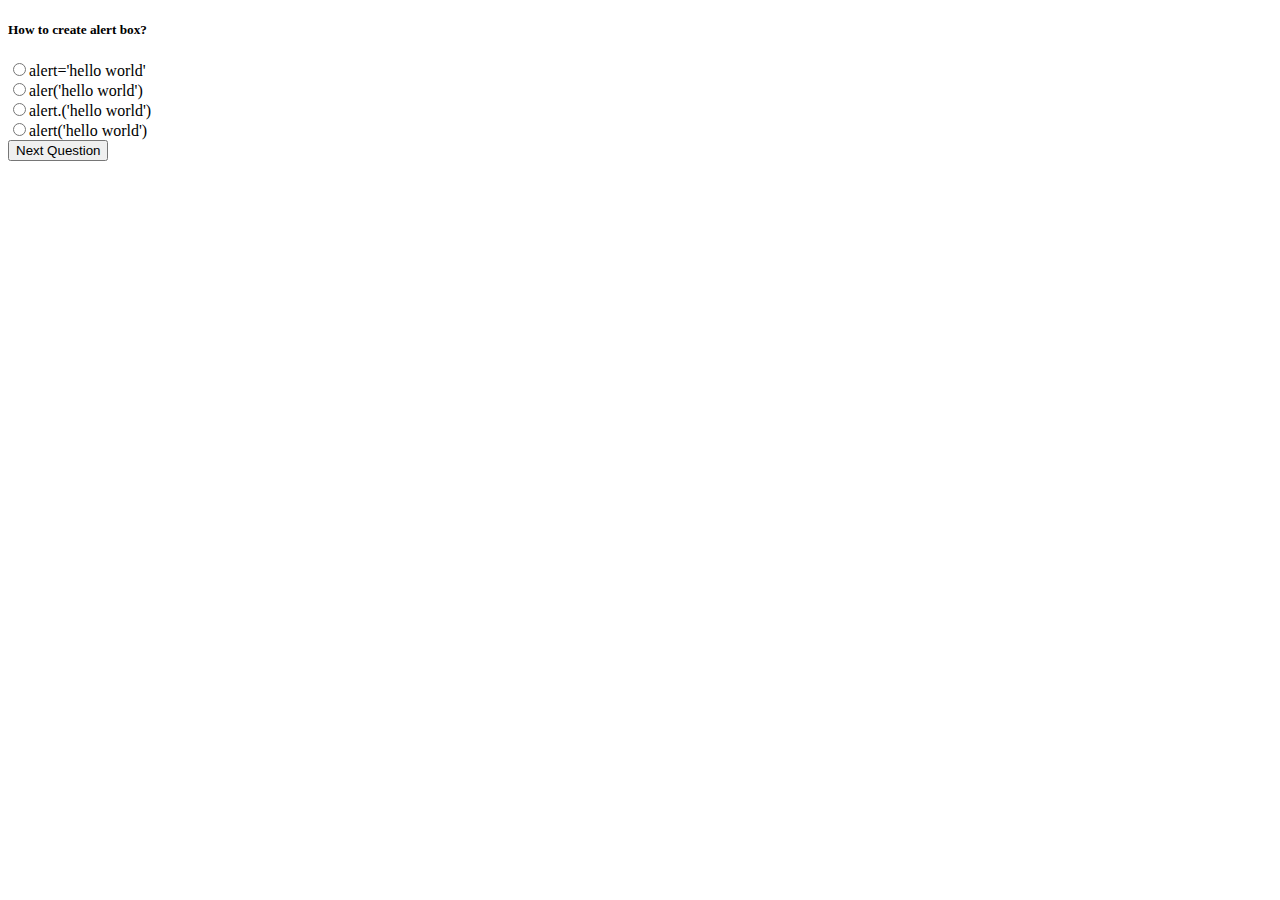
==== quiz.html @ 960b77e2 "addad" ====
<!DOCTYPE html>
<html lang="en">
<head>
	<meta charset="UTF-8">
	<meta name="viewport" content="width=device-width, initial-scale=1.0">
	<meta http-equiv="X-UA-Compatible" content="ie=edge">
	<title>Document</title>
</head>
<body>
	<div id="quizContainer">
	<h2 id="timer"></h2>
	<h5 id="question"></h5>
	<label ><input type="radio" value="1" name="option"><span id="option1"></span> </label>
	<br>
	<label ><input type="radio" value="2" name="option"><span id="option2"></span></label>
	<br>
	<label ><input type="radio" value="3" name="option"><span id="option3"></span></label>
	<br>
	<label ><input type="radio" value="4" name="option"><span id="option4"></span></label>
	<br>
	<button onclick="next()">Next Question</button>
</div>
	<div id="resultContainer" style="display:none">
		<h1 id="score"></h1>

	</div>
	

</body>
<script src="app.js"></script>
</html>
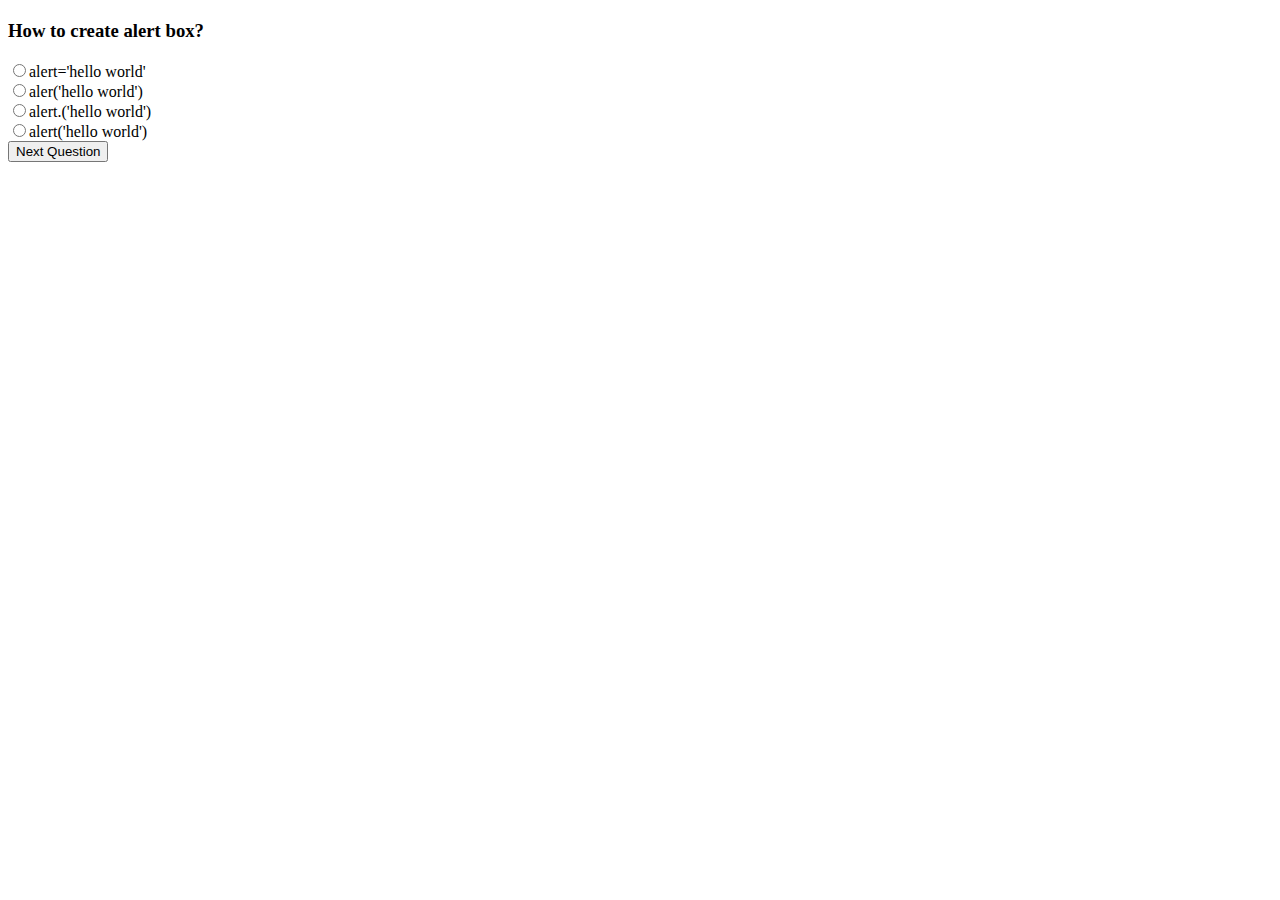
==== commit 168920c9: "added" ====
--- a/quiz.html
+++ b/quiz.html
@@ -1,31 +1,24 @@
 <!DOCTYPE html>
 <html lang="en">
 <head>
-	<meta charset="UTF-8">
-	<meta name="viewport" content="width=device-width, initial-scale=1.0">
-	<meta http-equiv="X-UA-Compatible" content="ie=edge">
-	<title>Document</title>
+    <meta charset="UTF-8">
+    <meta name="viewport" content="width=device-width, initial-scale=1.0">
+    <meta http-equiv="X-UA-Compatible" content="ie=edge">
+    <title>Document</title>
 </head>
 <body>
-	<div id="quizContainer">
-	<h2 id="timer"></h2>
-	<h5 id="question"></h5>
-	<label ><input type="radio" value="1" name="option"><span id="option1"></span> </label>
-	<br>
-	<label ><input type="radio" value="2" name="option"><span id="option2"></span></label>
-	<br>
-	<label ><input type="radio" value="3" name="option"><span id="option3"></span></label>
-	<br>
-	<label ><input type="radio" value="4" name="option"><span id="option4"></span></label>
-	<br>
-	<button onclick="next()">Next Question</button>
-</div>
-	<div id="resultContainer" style="display:none">
-		<h1 id="score"></h1>
-
-	</div>
-	
-
+    <div id="quizcontainer">
+        <h2 id="timer"></h2>
+        <h3 id="question"></h3>
+        <label><input type="radio" name="option" value="1"><span id="option1"></span></label><br>
+        <label><input type="radio" name="option" value="2"><span id="option2"></span></label><br>
+        <label><input type="radio" name="option" value="3"><span id="option3"></span></label><br>
+        <label><input type="radio" name="option" value="4"><span id="option4"></span></label><br>
+        <button onclick="next()">Next Question</button>
+    </div>
+    <div id="resultContainer" style="display:none">
+        <h1 id="score"></h1>
+    </div>
 </body>
 <script src="app.js"></script>
 </html>